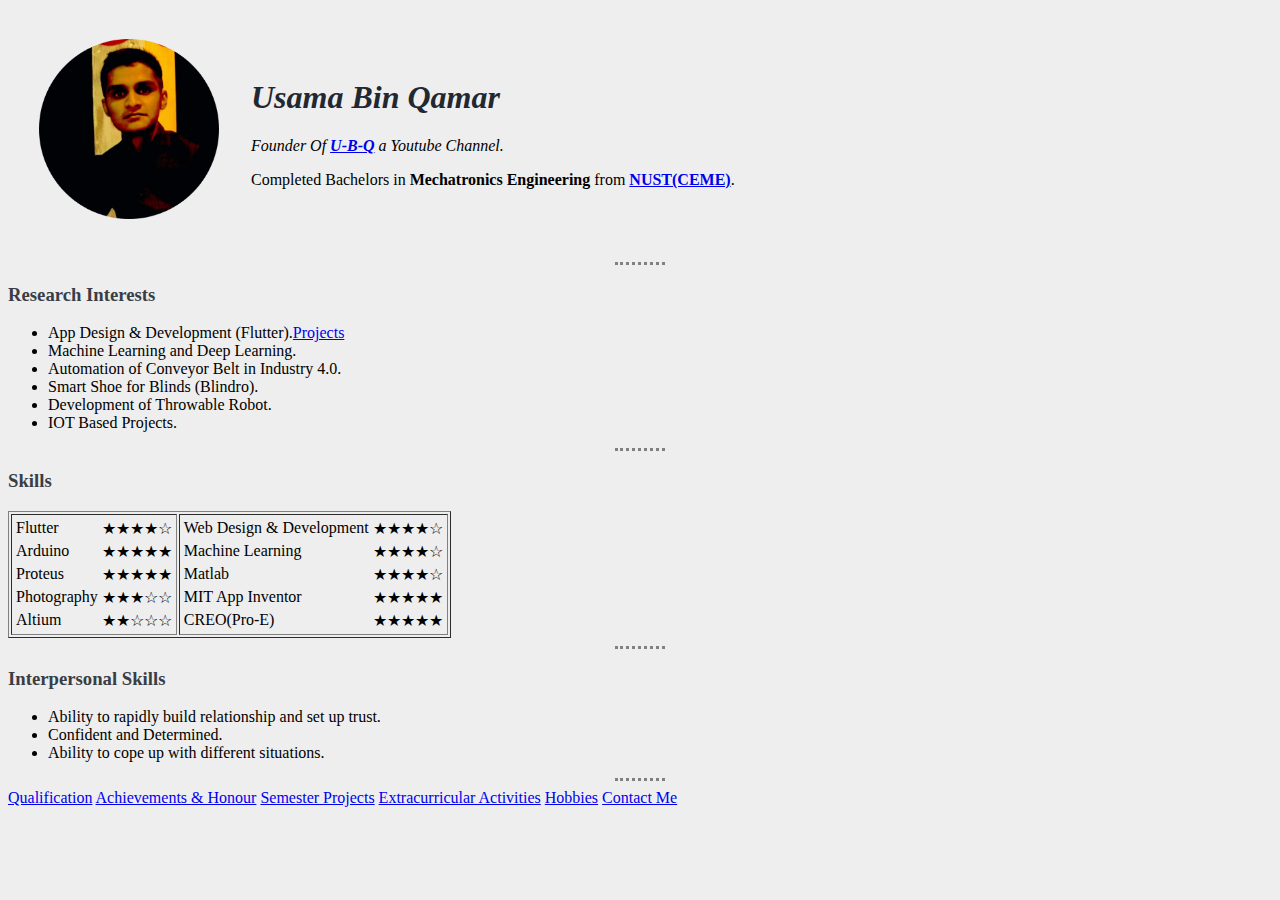
==== Personal page/index.html @ ab26e4ad "committ" ====
<!DOCTYPE html>
<html lang="en" dir="ltr">

<head>
  <meta charset="utf-8">
  <title>😇UBQ's Personal Page</title>
<link rel="stylesheet" href="css/styles.css">


</head>

<body >
  <table  cellspacing="30">
    <tr>
      <td><img src="Images\ubq.png" alt="Image Of Usama Bin Qamar" style="width:180px;height:180px;"></td>
      <td>  <h1>Usama Bin Qamar</h1>

        <p><em>Founder Of <strong><a href="https://www.youtube.com/channel/UCFPKoYAt1Q3TZ3s7IK_GJ8g?sub_confirmation=1">U-B-Q</a></strong> a Youtube Channel.</em></p>

          <p>Completed Bachelors in <strong>Mechatronics Engineering</strong> from <strong><a href="http://www.nust.edu.pk/INSTITUTIONS/Colleges/CEME/Pages/default.aspx">NUST(CEME)</a></strong>.</p>
</td>
    </tr>
  </table>

  <hr>
  <h3>Research Interests</h3>
  <ul>
    <li>App Design & Development (Flutter).<a href="flutter.html">Projects</a></li> 
    <li>Machine Learning and Deep Learning. </li>
    <li>Automation of Conveyor Belt in Industry 4.0.</li>
    <li>Smart Shoe for Blinds (Blindro). </li>
    <li> Development of Throwable Robot. </li>
    <li>IOT Based Projects.</li>
  </ul>
  <hr>
  <h3>Skills</h3>

<table border="1" cellspacing="2">
  <tr>
    <td>  <table >

        <tr>

          <td>Flutter        </td>

          <td>★★★★☆</td>

        </tr>

        <tr>

          <td>Arduino</td>



          <td>★★★★★</td>



        </tr>

        <tr>

          <td>Proteus</td>



          <td>★★★★★</td>

        </tr>

        <tr>

          <td>Photography</td>



          <td>★★★☆☆</td>

        </tr>

        <tr>

          <td>Altium</td>

          <td>★★☆☆☆</td>

        </tr>

      </table>
</td>
    <td><table>

      <tr>

        <td>Web Design & Development</td>

        <td>★★★★☆</td>

      </tr>

      <tr>

        <td>Machine Learning</td>

        <td>★★★★☆</td>

      </tr>

      <tr>

        <td>Matlab</td>

        <td>★★★★☆</td>

      </tr>

      <tr>

        <td>MIT App Inventor</td>

        <td>★★★★★</td>

      </tr>

      <tr>

        <td>CREO(Pro-E)</td>



        <td>★★★★★</td>



      </tr>

      </table>
</td>
  </tr>
</table>

<hr>

<h3>Interpersonal Skills</h3>
<ul>
  <li>Ability to rapidly build relationship and set up trust.</li>
  <li>Confident and Determined.</li>
  <li>Ability to cope up with different situations.</li>
</ul>


<hr>
<a href="Qualification.html">Qualification</a>
<a href="Achievements.html">Achievements & Honour</a>
<a href="Semester projects.html">Semester Projects</a>
<a href="Extra.html">Extracurricular Activities</a>
<a href="Hobbies.html">Hobbies</a>
<a href="contactme.html">Contact Me</a>

</body>

</html>
---- Personal page/css/styles.css ----
body{
  background-color:#eeeeee;
}

hr{
  border-style: none;
border-top-style:dotted;
border-color:grey;

border-width: 3px;
width: 4%;
}
h3
{
  color: #393e46;
}
h2
{
  color:#222831;
  font-style: oblique;
}
h1
{color:#222831;
  font-style: oblique;

}
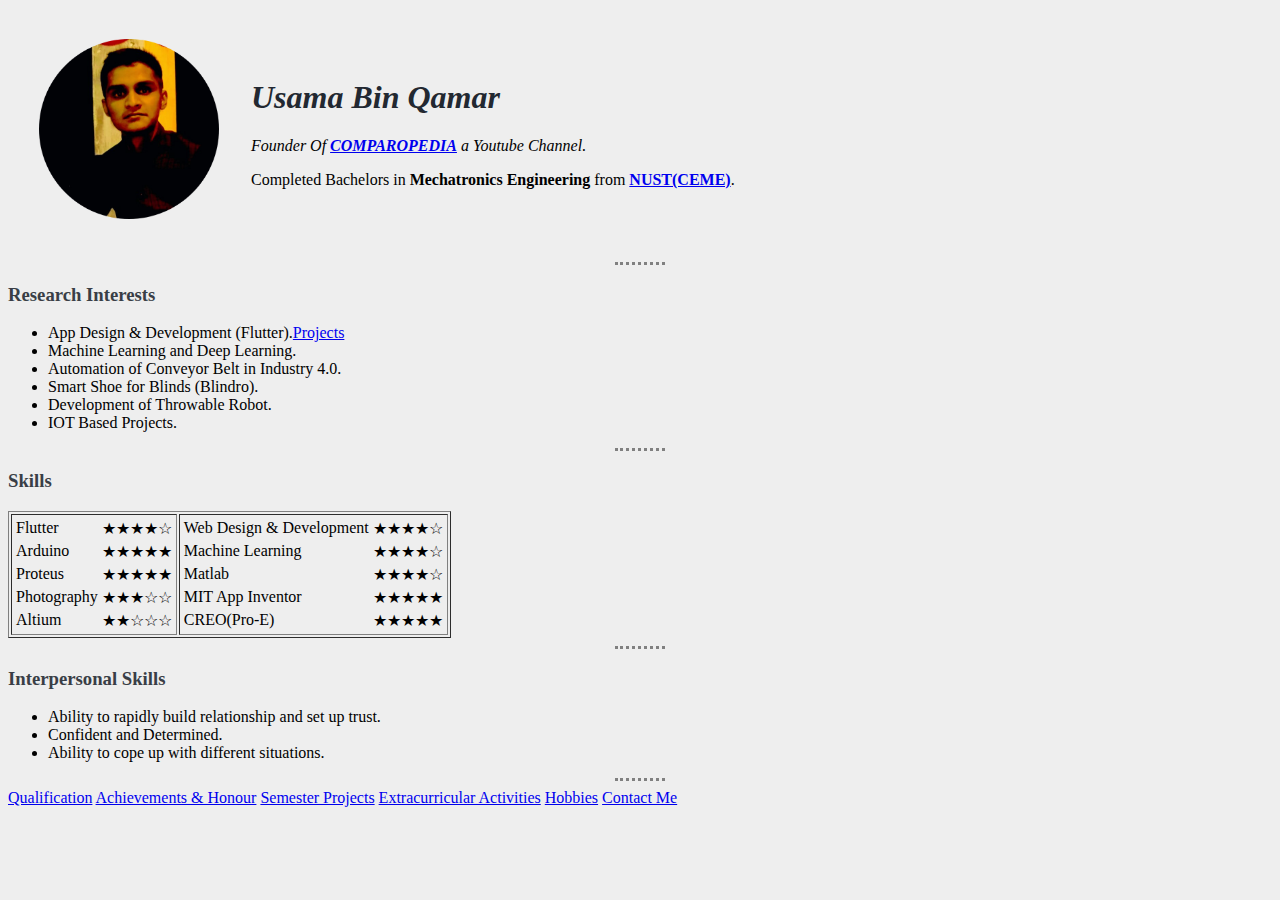
==== commit ae7cebbc: "Update index.html" ====
--- a/Personal page/index.html
+++ b/Personal page/index.html
@@ -15,7 +15,7 @@
       <td><img src="Images\ubq.png" alt="Image Of Usama Bin Qamar" style="width:180px;height:180px;"></td>
       <td>  <h1>Usama Bin Qamar</h1>
 
-        <p><em>Founder Of <strong><a href="https://www.youtube.com/channel/UCFPKoYAt1Q3TZ3s7IK_GJ8g?sub_confirmation=1">U-B-Q</a></strong> a Youtube Channel.</em></p>
+        <p><em>Founder Of <strong><a href="https://www.youtube.com/channel/UCvrpnMgKypVuRaC5DAsPK8g?sub_confirmation=1">COMPAROPEDIA</a></strong> a Youtube Channel.</em></p>
 
           <p>Completed Bachelors in <strong>Mechatronics Engineering</strong> from <strong><a href="http://www.nust.edu.pk/INSTITUTIONS/Colleges/CEME/Pages/default.aspx">NUST(CEME)</a></strong>.</p>
 </td>
